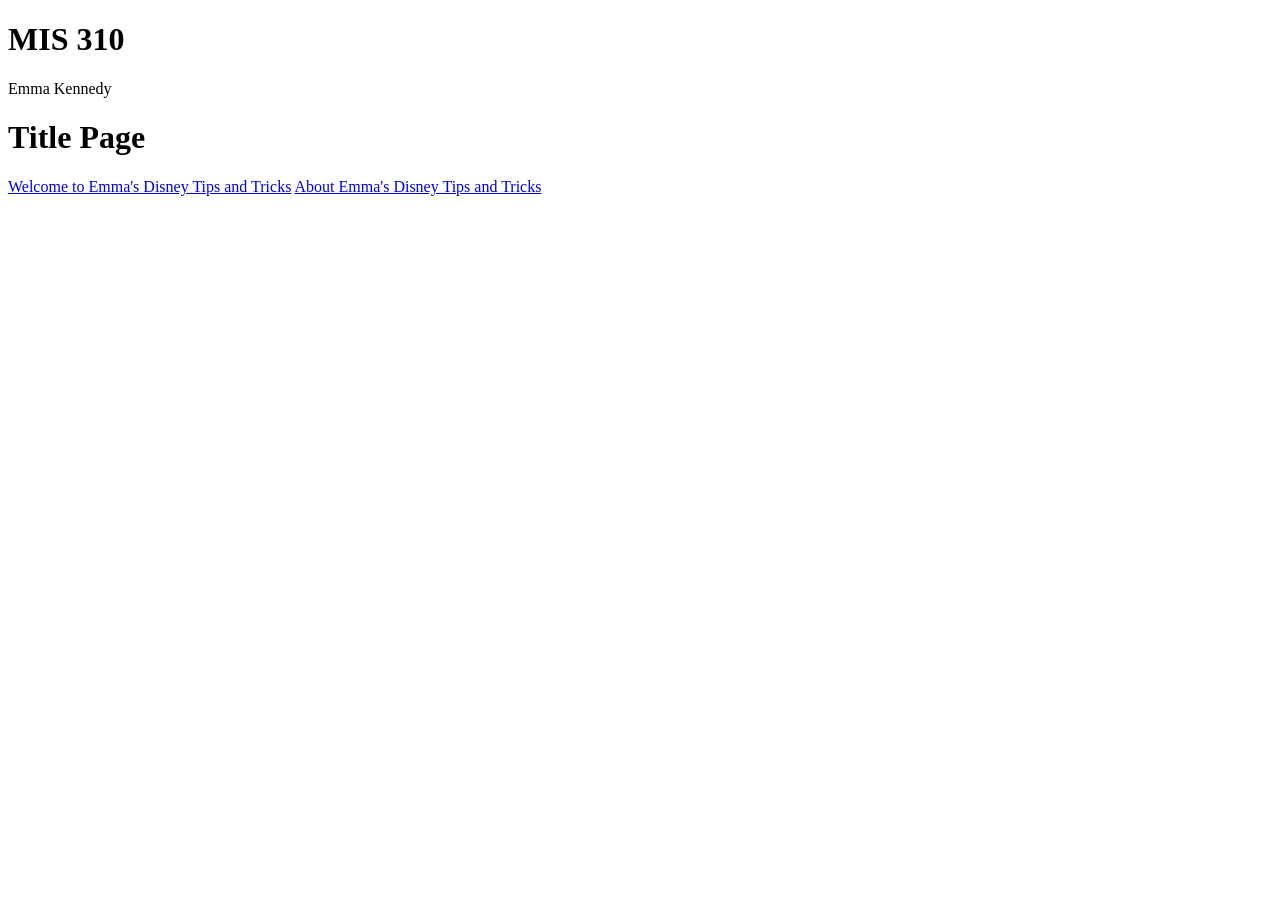
==== index.html @ 7e27c0f9 "removed list 1 and 2" ====
<!DOCTYPE html>
<html lang="en">
    <head>
        <title>MIS 310</title>
    </head>
    <body>
        <h1>MIS 310</h1>
        <p>Emma Kennedy</p>
        </body>

<body>
    <h1>Title Page</h1>
        <a href="homepage.html">Welcome to Emma's Disney Tips and Tricks</a>
    <a href="about.html">About Emma's Disney Tips and Tricks</a>
</body>
</html>
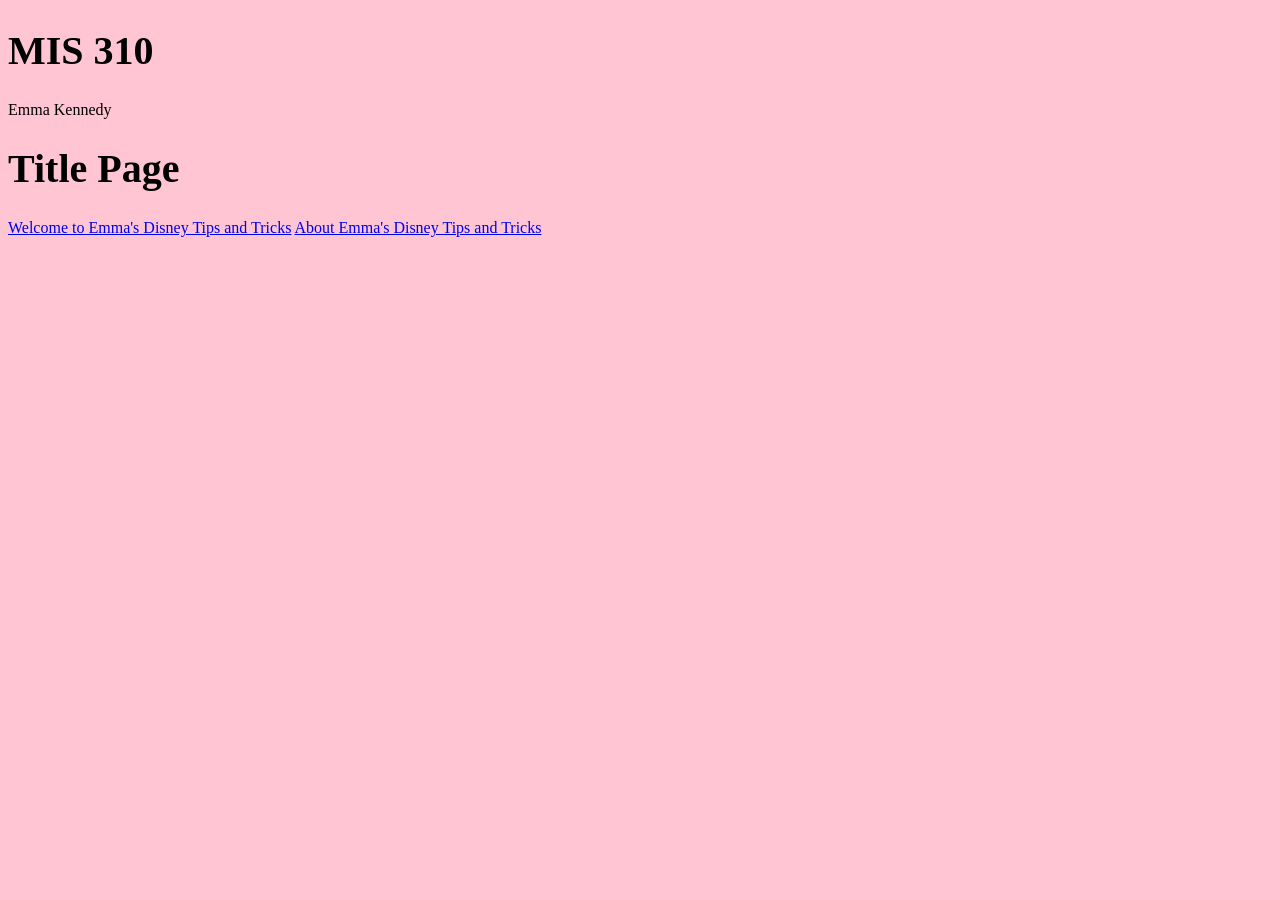
==== commit 8f5a12b3: "linked my css sheet to my webpage" ====
--- a/index.html
+++ b/index.html
@@ -2,6 +2,7 @@
 <html lang="en">
     <head>
         <title>MIS 310</title>
+        <link rel="stylesheet" href="Styles.css">
     </head>
     <body>
         <h1>MIS 310</h1>
--- a/Styles.css
+++ b/Styles.css
@@ -0,0 +1,13 @@
+/* General page styling */
+body {
+    font-family: 'Times New Roman';
+    color:black;
+    background-color: #FFC5D3;
+}
+
+/* Main Heading */
+h1 {
+    font-family: 'Roboto Slab';
+    font-size: 40px;
+    color:black
+}
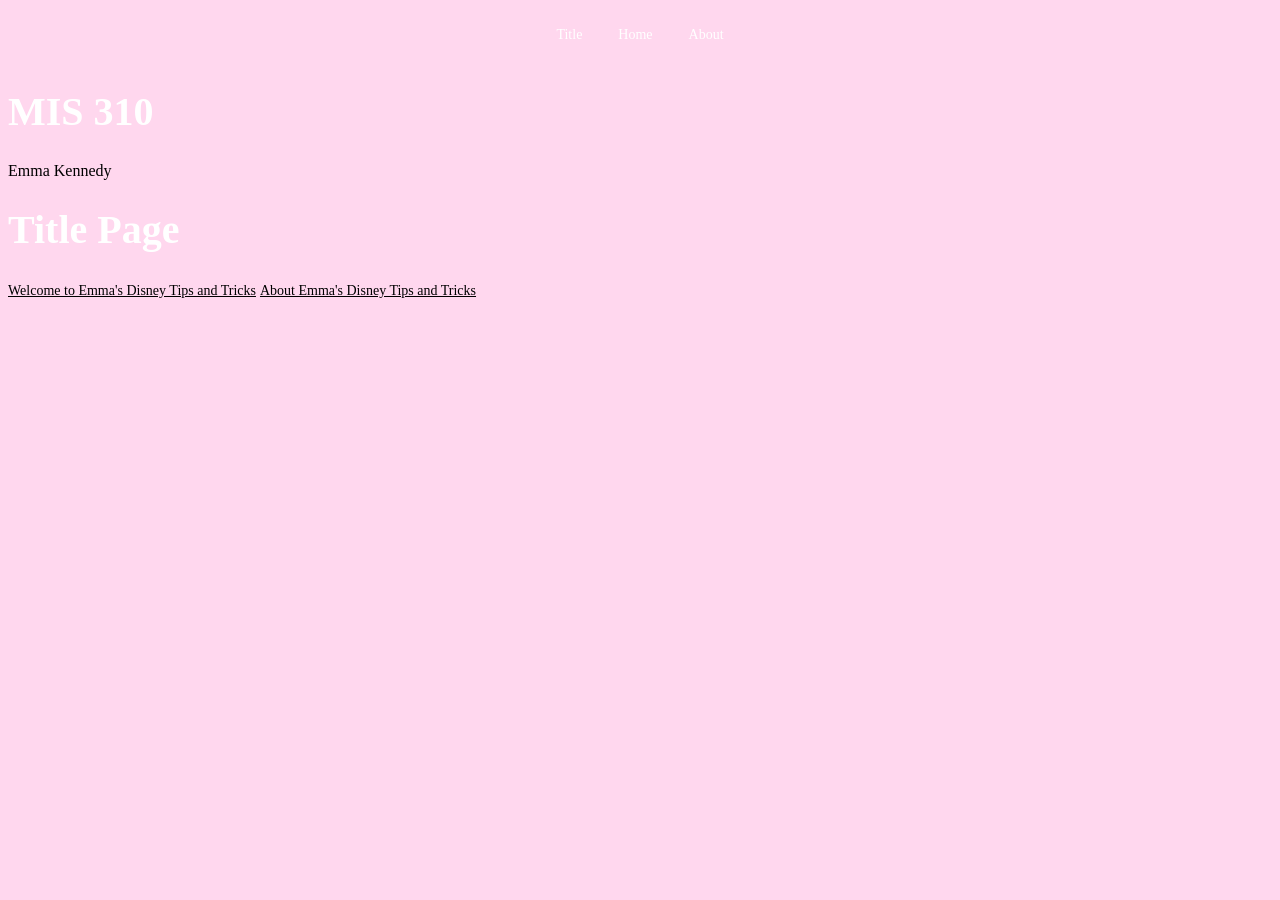
==== commit e4a43987: "added more styling and a nav" ====
--- a/index.html
+++ b/index.html
@@ -5,6 +5,11 @@
         <link rel="stylesheet" href="Styles.css">
     </head>
     <body>
+        <nav>
+            <a href="index.html">Title</a>
+            <a href="homepage.html">Home</a>
+            <a href="about.html">About</a>
+        </nav>
         <h1>MIS 310</h1>
         <p>Emma Kennedy</p>
         </body>
--- a/Styles.css
+++ b/Styles.css
@@ -2,12 +2,28 @@
 body {
     font-family: 'Times New Roman';
     color:black;
-    background-color: #FFC5D3;
+    background-color: #FFD7EE;
 }
 
 /* Main Heading */
 h1 {
     font-family: 'Roboto Slab';
     font-size: 40px;
-    color:black
+    color: #FFFFFF;
 }
+a {
+    font-family: 'Times New Roman';
+    font-size: 14px;
+    line-height: 1.5;
+    color: #000000;
+}
+nav {
+    background-color: #FFD7EE;
+    padding: 16px;
+    text-align: center;
+}
+nav a {
+    color: white;
+    margin: 0 16px;
+    text-decoration: none;
+}
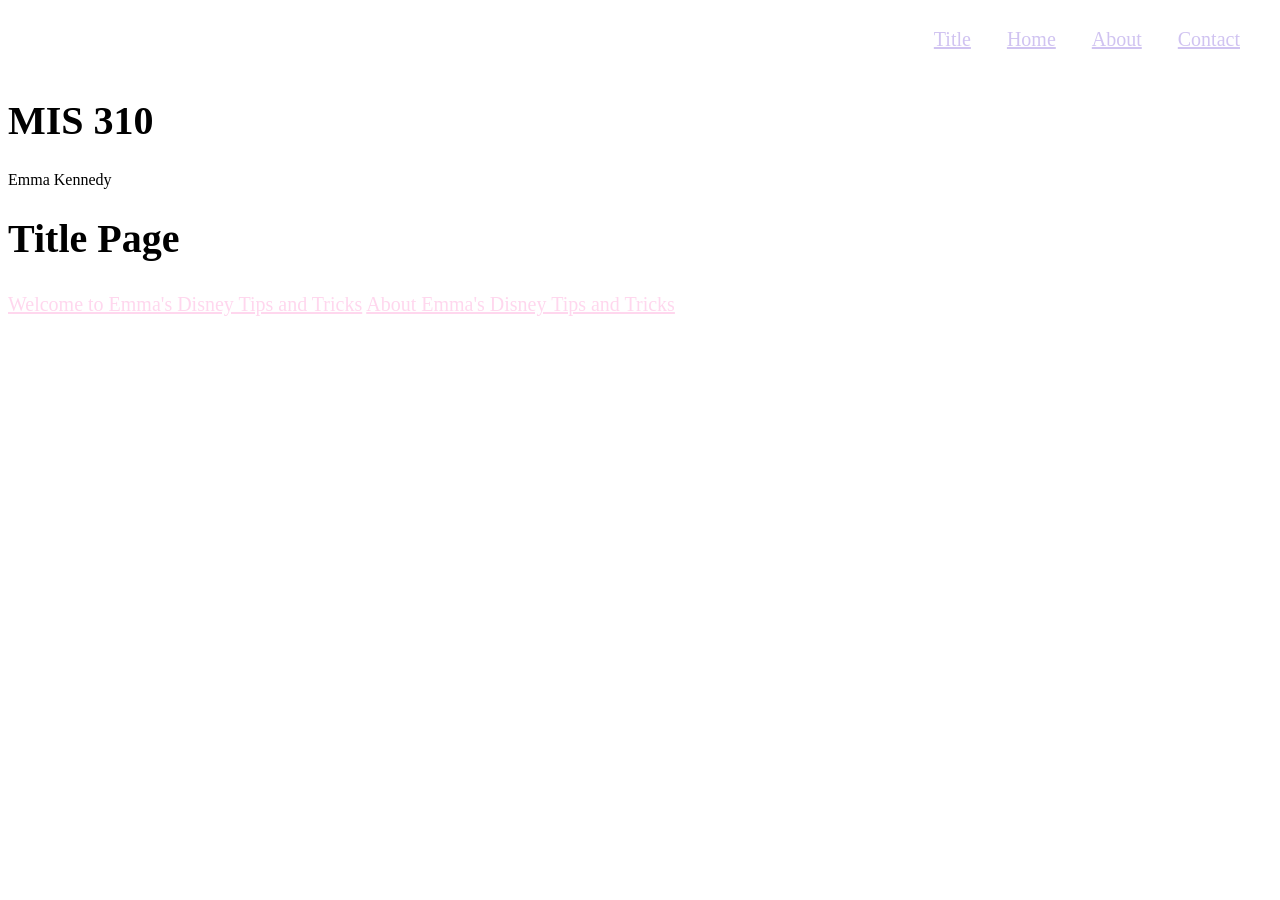
==== commit 64c69418: "added a new contact page and added text to my contact page" ====
--- a/index.html
+++ b/index.html
@@ -9,6 +9,7 @@
             <a href="index.html">Title</a>
             <a href="homepage.html">Home</a>
             <a href="about.html">About</a>
+            <a href="contact.html">Contact</a>
         </nav>
         <h1>MIS 310</h1>
         <p>Emma Kennedy</p>
--- a/Styles.css
+++ b/Styles.css
@@ -2,28 +2,39 @@
 body {
     font-family: 'Times New Roman';
     color:black;
-    background-color: #FFD7EE;
+    background-color: #FFFFFF;
 }
 
 /* Main Heading */
 h1 {
-    font-family: 'Roboto Slab';
+    font-family: 'Times New Roman';
     font-size: 40px;
-    color: #FFFFFF;
+    color: #000000;
 }
 a {
     font-family: 'Times New Roman';
-    font-size: 14px;
+    font-size: 20px;
     line-height: 1.5;
-    color: #000000;
+    color: #FFD7EE;
 }
 nav {
-    background-color: #FFD7EE;
+    background-color: #FFFFFF;
     padding: 16px;
-    text-align: center;
+    text-align: right;
 }
 nav a {
-    color: white;
+    color: #D0C3F1;
     margin: 0 16px;
-    text-decoration: none;
+    text-decoration: underline;
 }
+
+border-box {
+    border: 2px solid #000000;
+    padding: 2px 6px;
+    border-radius: 4px;
+}
+h2 {
+    font-family: 'Times New Roman';
+    font-size: 40px; 
+    color: #E9F9E5; 
+} 
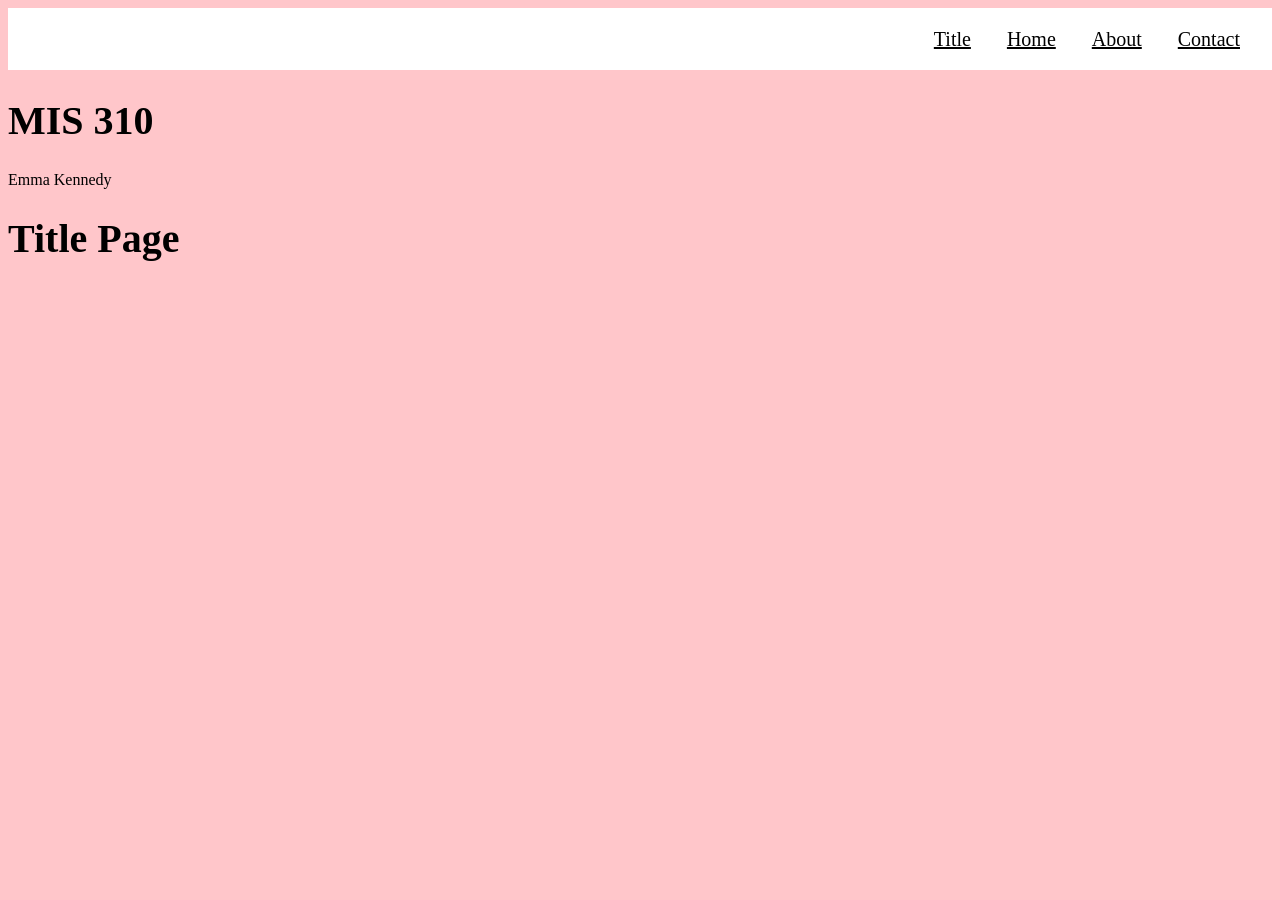
==== commit ece9c50f: "removed links from title page" ====
--- a/index.html
+++ b/index.html
@@ -17,7 +17,5 @@
 
 <body>
     <h1>Title Page</h1>
-        <a href="homepage.html">Welcome to Emma's Disney Tips and Tricks</a>
-    <a href="about.html">About Emma's Disney Tips and Tricks</a>
 </body>
 </html>
--- a/Styles.css
+++ b/Styles.css
@@ -2,12 +2,12 @@
 body {
     font-family: 'Times New Roman';
     color:black;
-    background-color: #FFFFFF;
+    background-color: #FFC6CA;
 }
 
 /* Main Heading */
 h1 {
-    font-family: 'Times New Roman';
+    font-family: 'Cormorant Garamond';
     font-size: 40px;
     color: #000000;
 }
@@ -15,15 +15,16 @@
     font-family: 'Times New Roman';
     font-size: 20px;
     line-height: 1.5;
-    color: #FFD7EE;
+    color: #000000;
 }
 nav {
     background-color: #FFFFFF;
     padding: 16px;
     text-align: right;
+    font-family: 'Times New Roman'
 }
 nav a {
-    color: #D0C3F1;
+    color: #000000;
     margin: 0 16px;
     text-decoration: underline;
 }
@@ -36,5 +37,11 @@
 h2 {
     font-family: 'Times New Roman';
     font-size: 40px; 
-    color: #E9F9E5; 
-} +    color: #000000; 
+} 
+.flex-container {
+   display: flex; 
+}
+.flex-container .one {
+    flex: 2 1 0%
+}
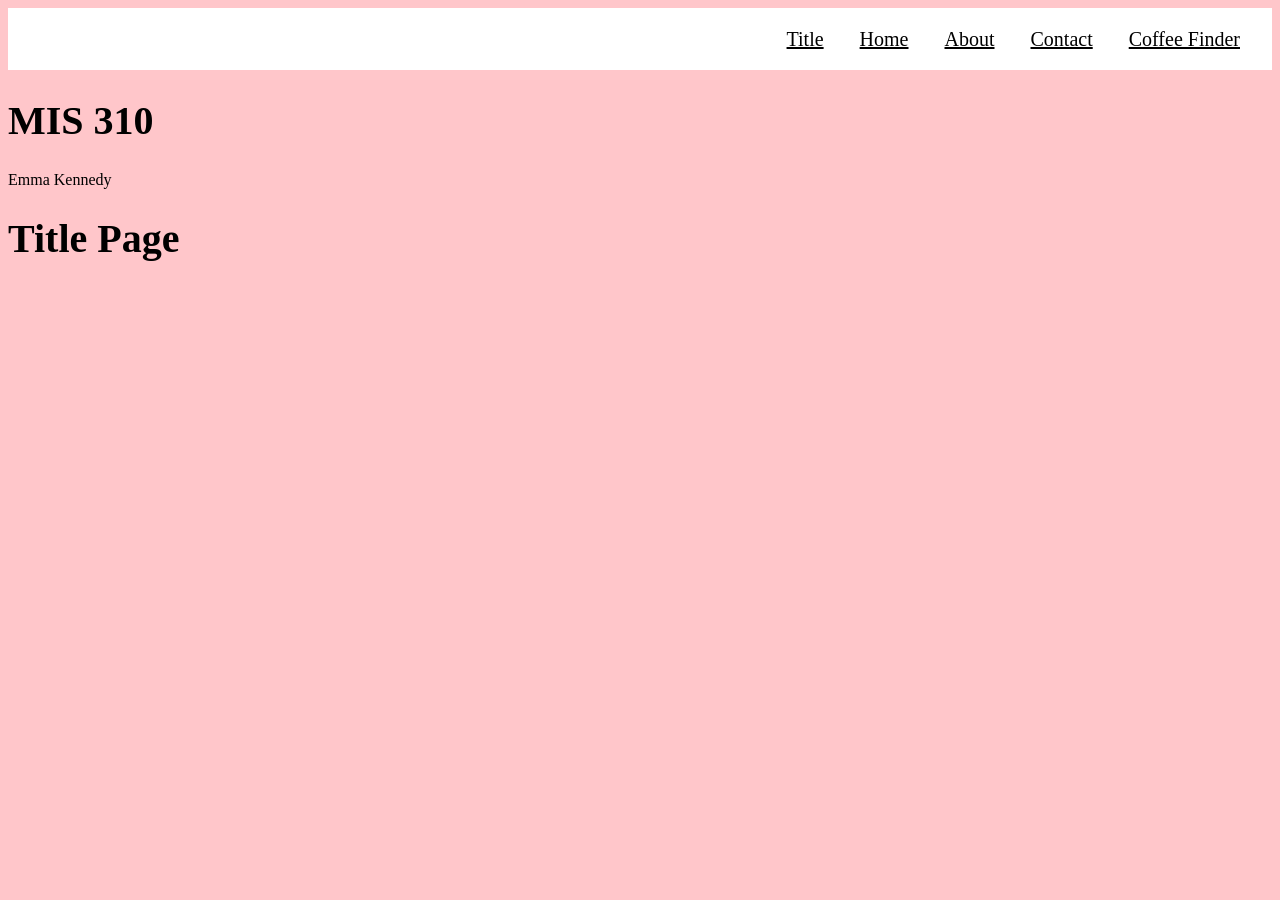
==== commit 1ecc4cbc: "added new html page to navigation" ====
--- a/index.html
+++ b/index.html
@@ -10,6 +10,7 @@
             <a href="homepage.html">Home</a>
             <a href="about.html">About</a>
             <a href="contact.html">Contact</a>
+            <a href="coffee finder.html">Coffee Finder</a>
         </nav>
         <h1>MIS 310</h1>
         <p>Emma Kennedy</p>
--- a/Styles.css
+++ b/Styles.css
@@ -39,9 +39,23 @@
     font-size: 40px; 
     color: #000000; 
 } 
-.flex-container {
-   display: flex; 
+.flex-container .one{
+   flex: 1 2 0%;
+   border-color: #FFFFFF; 
+   padding: 16px;
+   background-color: #CEEEF8;
 }
-.flex-container .one {
-    flex: 2 1 0%
+.flex-container .two{
+flex: 1 1 0%;
+height: 100px;
+border-color: #FFFFFF;
+padding: 16px;
+background-color: #CEEEF8;
+}
+.flex-container .three{
+    flex: 2 1 0%;
+    height: 100px;
+    border-color: #FFFFFF;
+    padding: 16px;
+    background-color: #CEEEF8;
 }
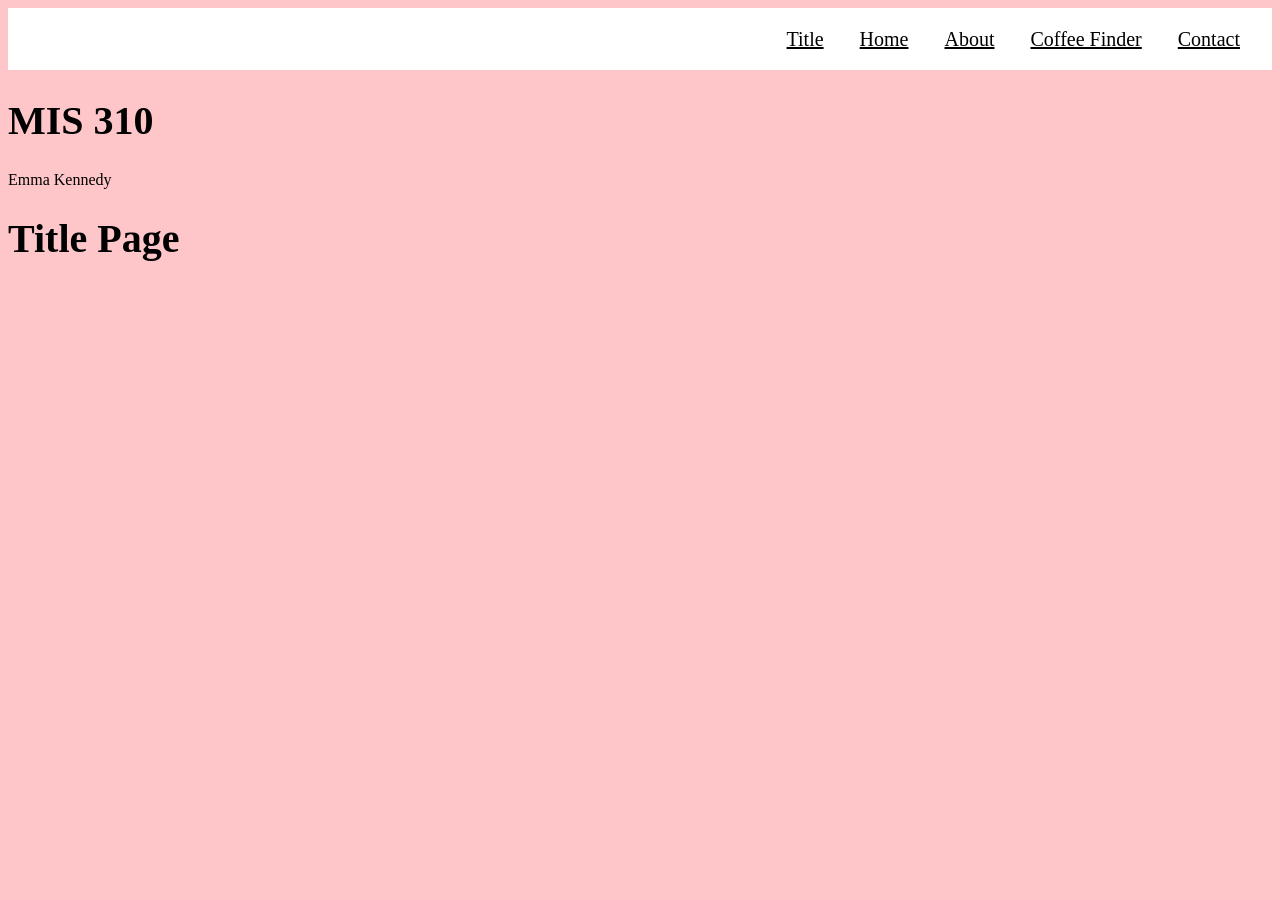
==== commit d6afe432: "changed order of html pages" ====
--- a/index.html
+++ b/index.html
@@ -9,8 +9,8 @@
             <a href="index.html">Title</a>
             <a href="homepage.html">Home</a>
             <a href="about.html">About</a>
+            <a href="coffee finder.html">Coffee Finder</a>
             <a href="contact.html">Contact</a>
-            <a href="coffee finder.html">Coffee Finder</a>
         </nav>
         <h1>MIS 310</h1>
         <p>Emma Kennedy</p>
